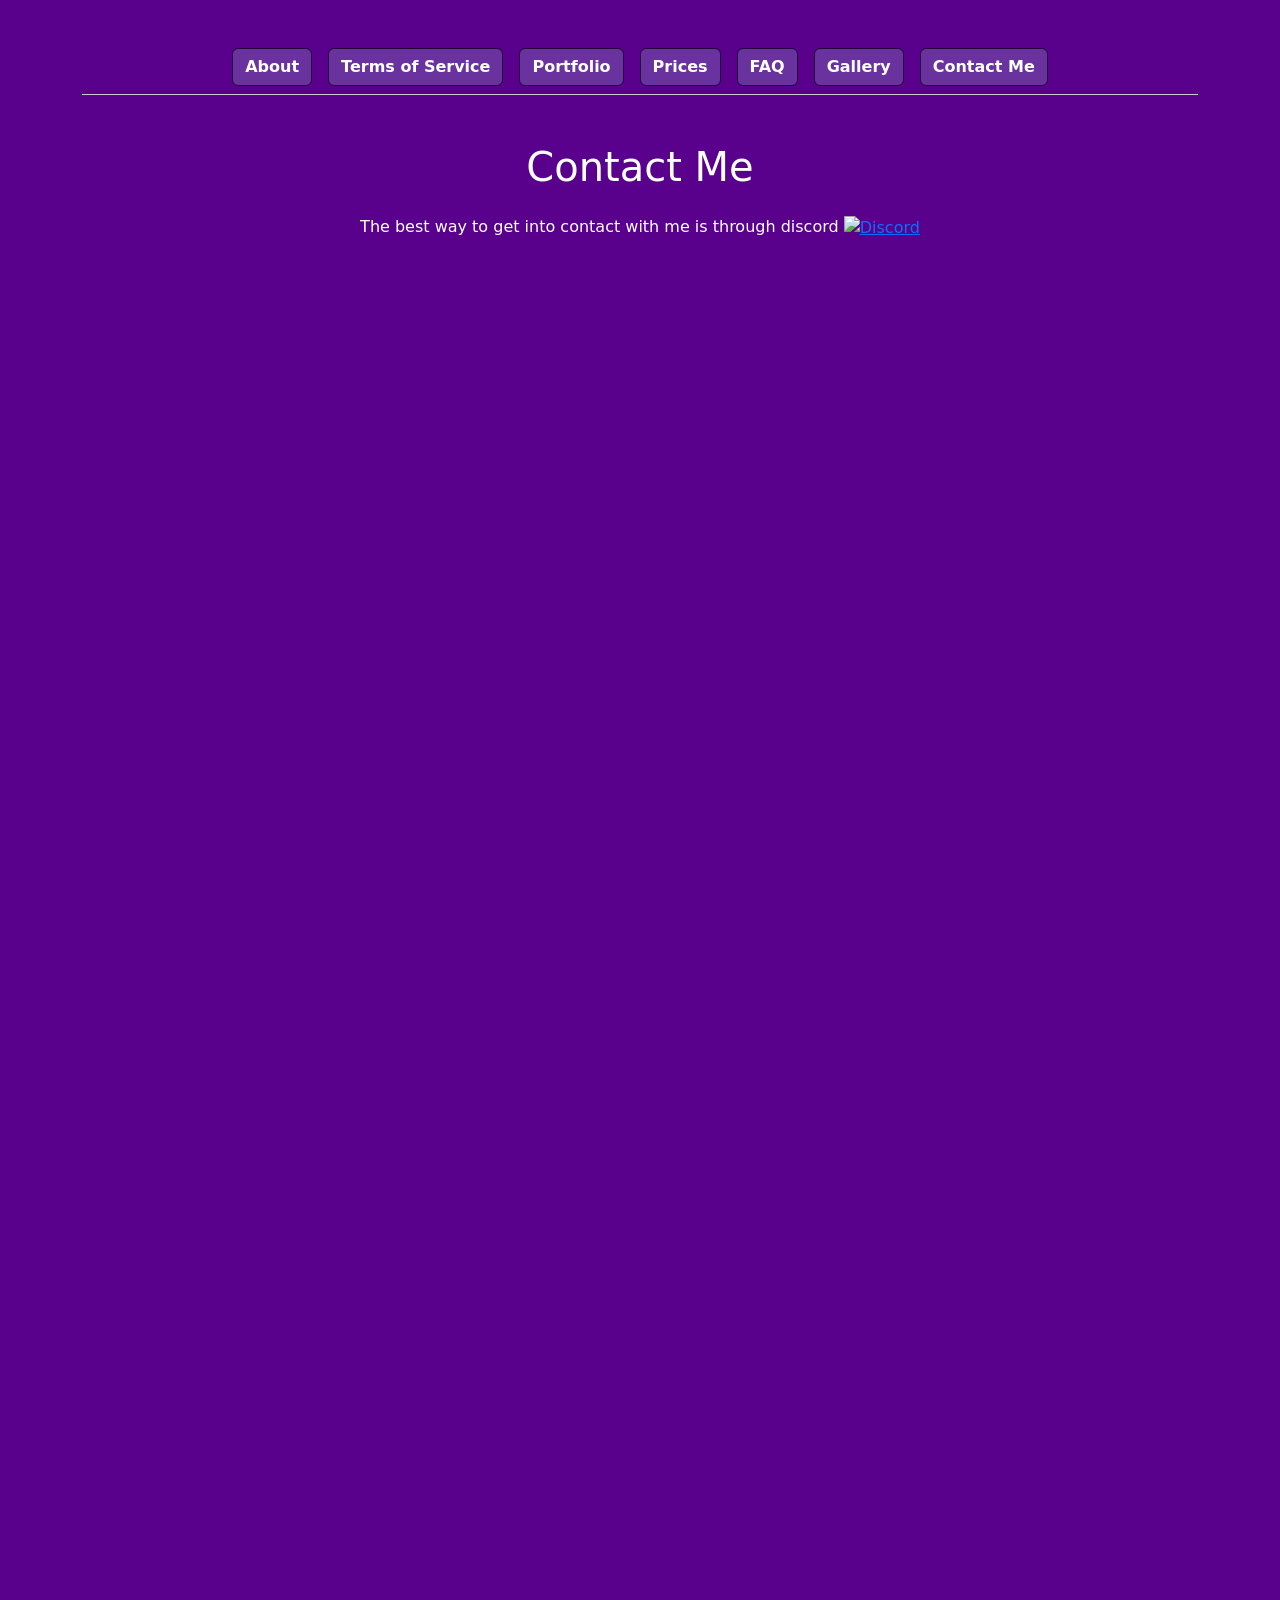
==== Contactme.html @ 7a7f75b1 "adding facebook and instagram" ====
<!DOCTYPE html>
<html lang="en" onload="applyTheme()">
  <head>
    <meta charset="UTF-8"/>
    <meta name="viewport" content="width=device-width, initial-scale=1, shrink-to-fit=no">
    <meta property="og:type" content="website"/>
    <meta property="url" content="https://themadq.net"/>
    <link rel="icon" href="https://themadq.net/TheMADQicon.ico" type="https://themadq.net/TheMADQicon.ico"/>
    <meta property="og:title" content="The_MAD_Q" />
    <meta property="og:image" content="https://themadq.net/TOSmetadata.webp" />
    <meta property="og:image:type" content="image/png" /><meta property="og:image:width" content="1350" />
    <meta property="og:image:height" content="800" />
    <meta property="og:url" content="https://themadq.net/test" />
    <meta property="twitter:card" content="summary_large_image" />
    <link rel="canonical" href="https://themadq.net/test" />
    <title>The_MAD_Q</title>
    <link href='bootstrap.css' rel='stylesheet'/>
    <link href="https://cdn.jsdelivr.net/npm/bootstrap@5.3.1/dist/css/bootstrap.min.css" rel="stylesheet" integrity="sha384-4bw+/aepP/YC94hEpVNVgiZdgIC5+VKNBQNGCHeKRQN+PtmoHDEXuppvnDJzQIu9" crossorigin="anonymous">
    <link href="CSS/style.css" rel="stylesheet"/>

  </head>
  <body>

<div class="container">
    <div class="row">
     <div class="d-flex flex-wrap justify-content-center mt-5">
       <a class="btn btn-primary mx-2" href="https://themadq.net/test2" role="button"><strong>About</strong></a> 
       <a class="btn btn-primary mx-2" href="https://themadq.net/TermsofService" role="button"><strong>Terms of Service</strong></a>
       <a class="btn btn-primary mx-2" href="https://ytjobs.co/talent/vitrine/150138" target="_blank" role="button"><strong>Portfolio</strong></a>
       <a class="btn btn-primary mx-2" href="https://themadq.net/Prices" role="button"><strong>Prices</strong></a>
       <a class="btn btn-primary mx-2" href="https://themadq.net/FAQ" role="button"><strong>FAQ</strong></a>
       <a class="btn btn-primary mx-2" href="https://themadq.net/Gallery" role="button"><strong>Gallery</strong></a>
       <a class="btn btn-primary mx-2" href="https://themadq.net/Contactme" role="button"><strong>Contact Me</strong></a>
      </div> 
    </div>
    <div class="row">
     <div class="col-sm-12 mt-2 mb-5">
      <div style='border-bottom:1px solid #ccc;'></div>
     </div>
    </div>
   </div>

  <div>
   <div class="align-self-center  d-flex flex-wrap justify-content-center mb-3">
    <h1>
     Contact Me
    </h1>
   </div>
   <div class="align-self-center d-flex flex-wrap justify-content-center">
    <p class="text-center px-5">
     The best way to get into contact with me is through discord <a href="https://discord.com/users/130128189161734145" target="_blank" title="The_MAD_Q's Discord Profile"><img src="https://themadq.net/Discordicon.webp"  alt="Discord" width="25" height="25"></a><br><br>
     
   </p>
  </div>


  </div>
   <script src="https://code.jquery.com/jquery-3.3.1.slim.min.js" integrity="sha384-q8i/X+965DzO0rT7abK41JStQIAqVgRVzpbzo5smXKp4YfRvH+8abtTE1Pi6jizo" crossorigin="anonymous"></script>
   <script src="https://cdn.jsdelivr.net/npm/popper.js@1.14.7/dist/umd/popper.min.js" integrity="sha384-UO2eT0CpHqdSJQ6hJty5KVphtPhzWj9WO1clHTMGa3JDZwrnQq4sF86dIHNDz0W1" crossorigin="anonymous"></script>
   <script src="https://cdn.jsdelivr.net/npm/bootstrap@4.3.1/dist/js/bootstrap.min.js" integrity="sha384-JjSmVgyd0p3pXB1rRibZUAYoIIy6OrQ6VrjIEaFf/nJGzIxFDsf4x0xIM+B07jRM" crossorigin="anonymous"></script>
 </body>
</html>
---- CSS/style.css ----
img.C{
  
}


title{
  color: #FFFFFF;
  font-family: 'Source Sans Pro', sans-serif;
  font-size: clamp(1rem, 5vw, 6rem);
  line-height: 1.5;
  font-weight: 900;
  -webkit-text-stroke: 0.03em #000000;
  text-stroke: 0.03em #000000;
}

.body {
  background-image: url('https://themadq.net/background2.webp');
  background-repeat: no-repeat;
  background-attachment: fixed;
  background-size: 100% 100%;
  color: white;
}

html { 
  
}


body, html {
  margin: 0;
  color: white;
  height: 100%;
}

body{
  background-image: url("https://themadq.net/background2.webp");
  background-repeat: no-repeat, repeat;
  background-color: #59008D;
  background-position: center;
  background-size: cover;
  background-attachment: fixed;
  height: 300vh;
}


.background {
  position: fixed;
  top: 0;
  left: 0;
  width: 100%;
  height: 100%;
  background: url('') no-repeat center center;
  background-size: cover;
  z-index: -1;/
}

.btn{
  background-color:#6a329f;
  border-color: #1c0333;
}
.btn-primary:hover{
 background-color: #522081;
 border-color: #1c0333;
}

.btn-primary:active{
  background-color:#8a41d0 !important;
  border-color: #390668 !important;
}

btn-primary:visited{
  background-color:#4d0a87;
  border-color: #390668;
}
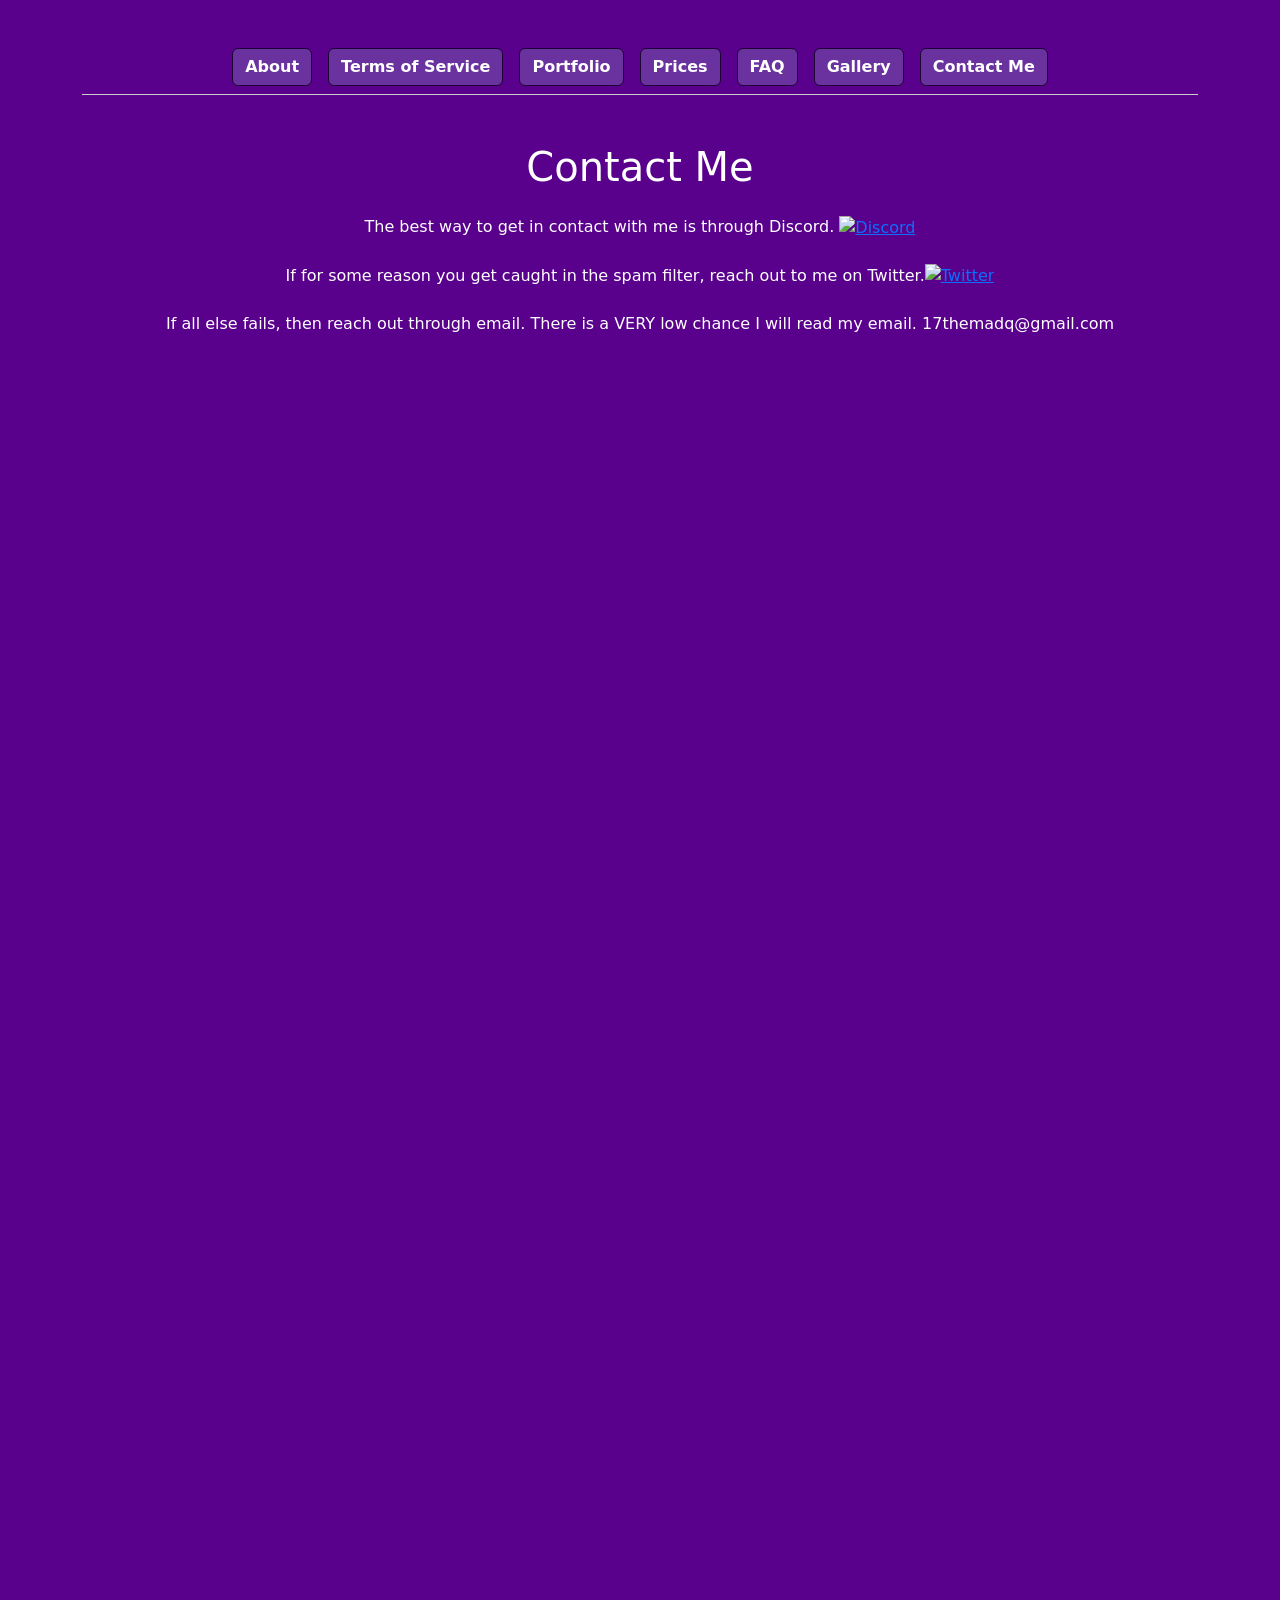
==== commit 90753b29: "Update Contactme.html" ====
--- a/Contactme.html
+++ b/Contactme.html
@@ -48,8 +48,9 @@
    </div>
    <div class="align-self-center d-flex flex-wrap justify-content-center">
     <p class="text-center px-5">
-     The best way to get into contact with me is through discord <a href="https://discord.com/users/130128189161734145" target="_blank" title="The_MAD_Q's Discord Profile"><img src="https://themadq.net/Discordicon.webp"  alt="Discord" width="25" height="25"></a><br><br>
-     
+     The best way to get in contact with me is through Discord. <a href="https://discord.com/users/130128189161734145" target="_blank" title="The_MAD_Q's Discord Profile"><img src="https://themadq.net/Discordicon.webp"  alt="Discord" width="25" height="25"></a><br><br>
+If for some reason you get caught in the spam filter, reach out to me on Twitter.<a href="https://x.com/TheMADQ17" target="_blank" title="The_MAD_Q's Twitter Profile"><img src="https://themadq.net/twitterlogo.webp"  alt="Twitter" width="25" height="25"></a><br><br>
+If all else fails, then reach out through email. There is a VERY low chance I will read my email. 17themadq@gmail.com  
    </p>
   </div>
 
